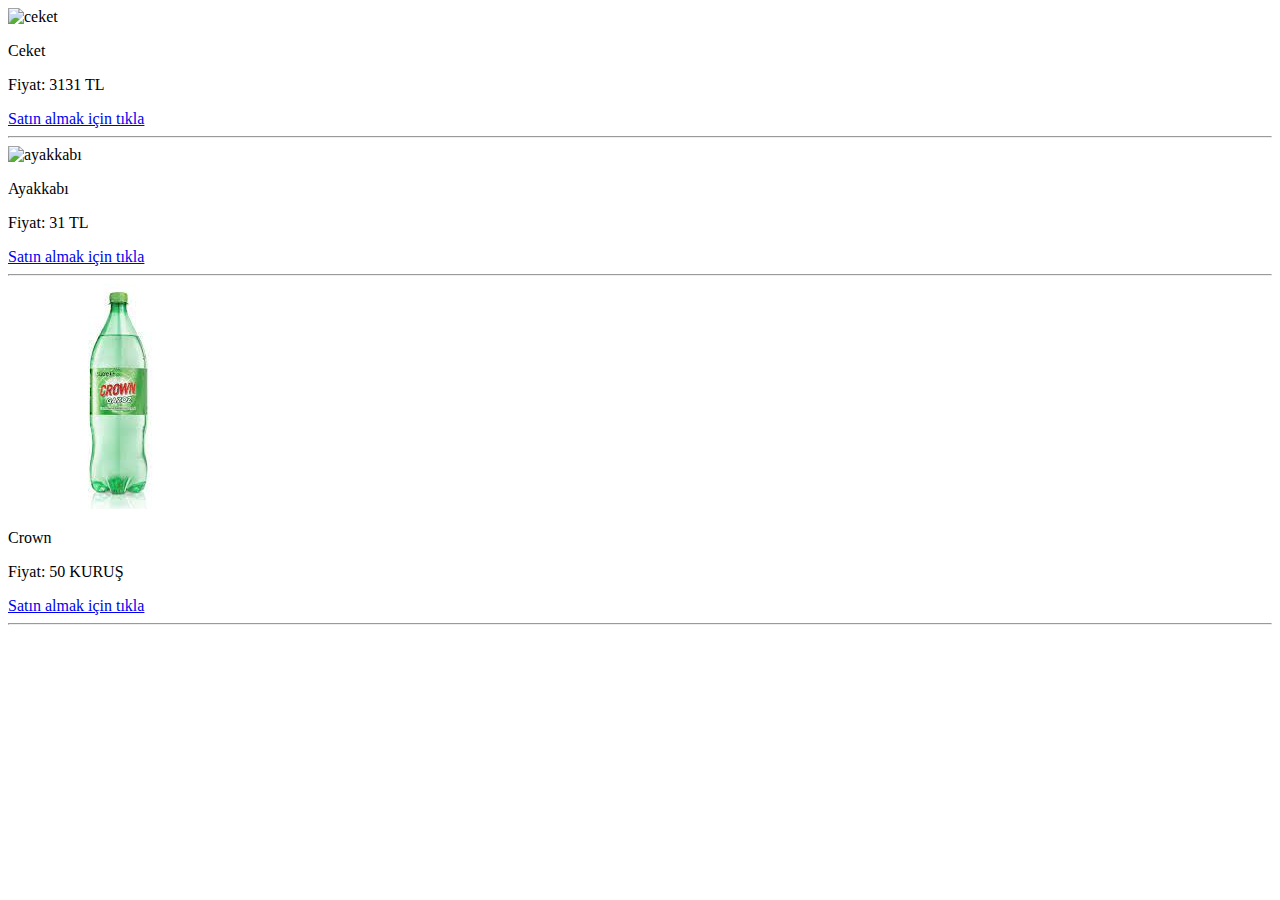
==== index.html @ 3bec1c4d "Add files via upload" ====
<!DOCTYPE html>

<html>
<head>
    <title>Alışveriş Sitesi</title>
</head>
<body>

    <img src="ceket.jpg" alt="ceket"></image>
    
    <p>Ceket</p>
    <p>Fiyat: 3131 TL</p>

    <a href="ceket.html">
    Satın almak için tıkla
    </a>

    <hr>

    <img src="ayakkabı.jpg" alt="ayakkabı"></image>
    <p>Ayakkabı</p>
    <p>Fiyat: 31 TL</p>
    
    <a href="ayakkabı.html">
        Satın almak için tıkla
        </a>

    <hr>

    <img src="crown.jpg" alt="crown">
    <p>Crown</p>
    <p>Fiyat: 50 KURUŞ</p>

    <a href="crown.html">
        Satın almak için tıkla
        </a>

    <hr>

</body>
</html>
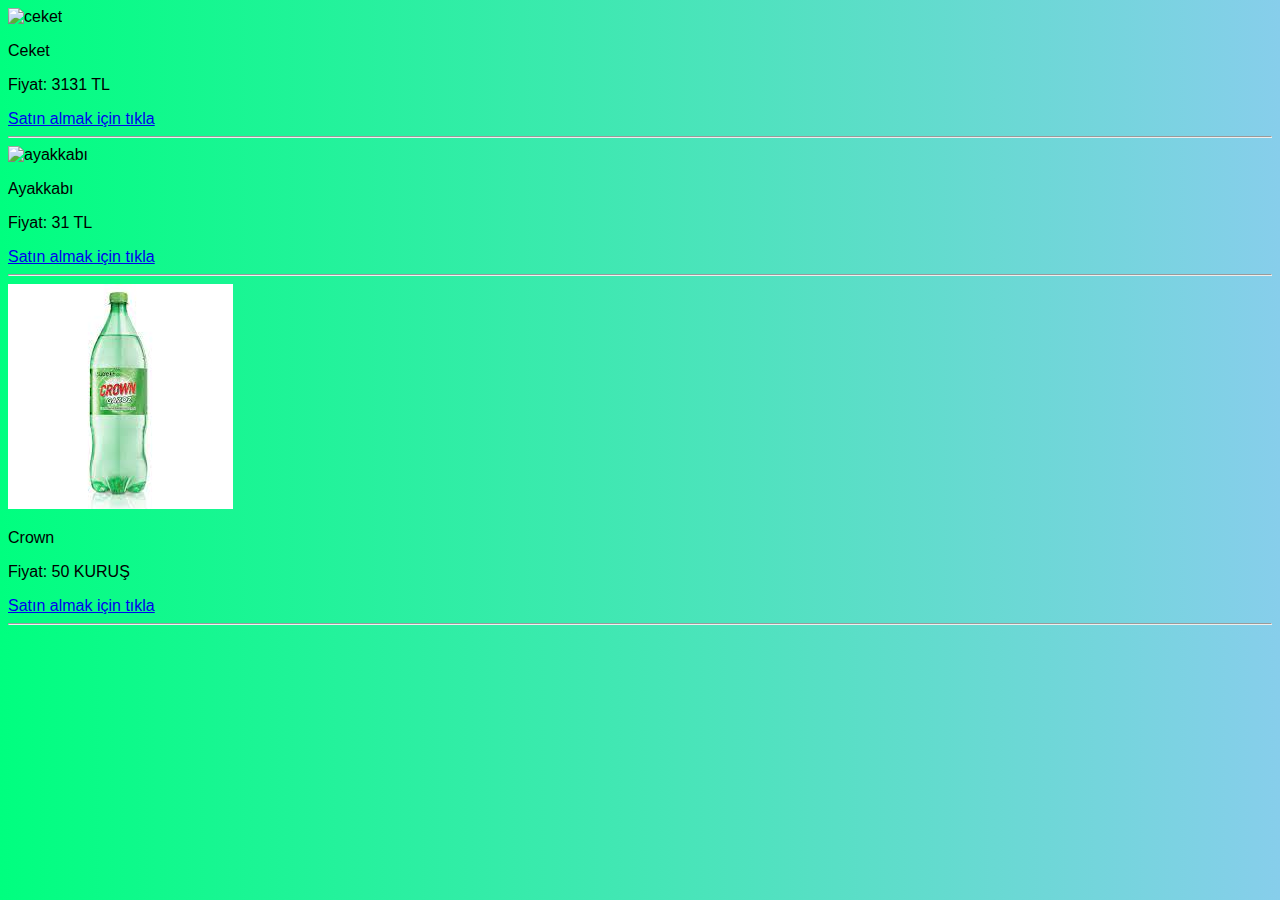
==== commit cc1fa3e3: "Add files via upload" ====
--- a/index.html
+++ b/index.html
@@ -2,7 +2,8 @@
 
 <html>
 <head>
-    <title>Alışveriş Sitesi</title>
+    <title>Kaşaran Market</title>
+    <link rel="stylesheet" href="style.css">
 </head>
 <body>
 
--- a/style.css
+++ b/style.css
@@ -0,0 +1,6 @@
+@import url('https://fonts.googleapis.com/css2?family=Poppins&display=swap');
+
+body {
+    font-family: 'Ubuntu', sans-serif;
+    background: linear-gradient(to left, #87CEEB, #00FF7F);
+}